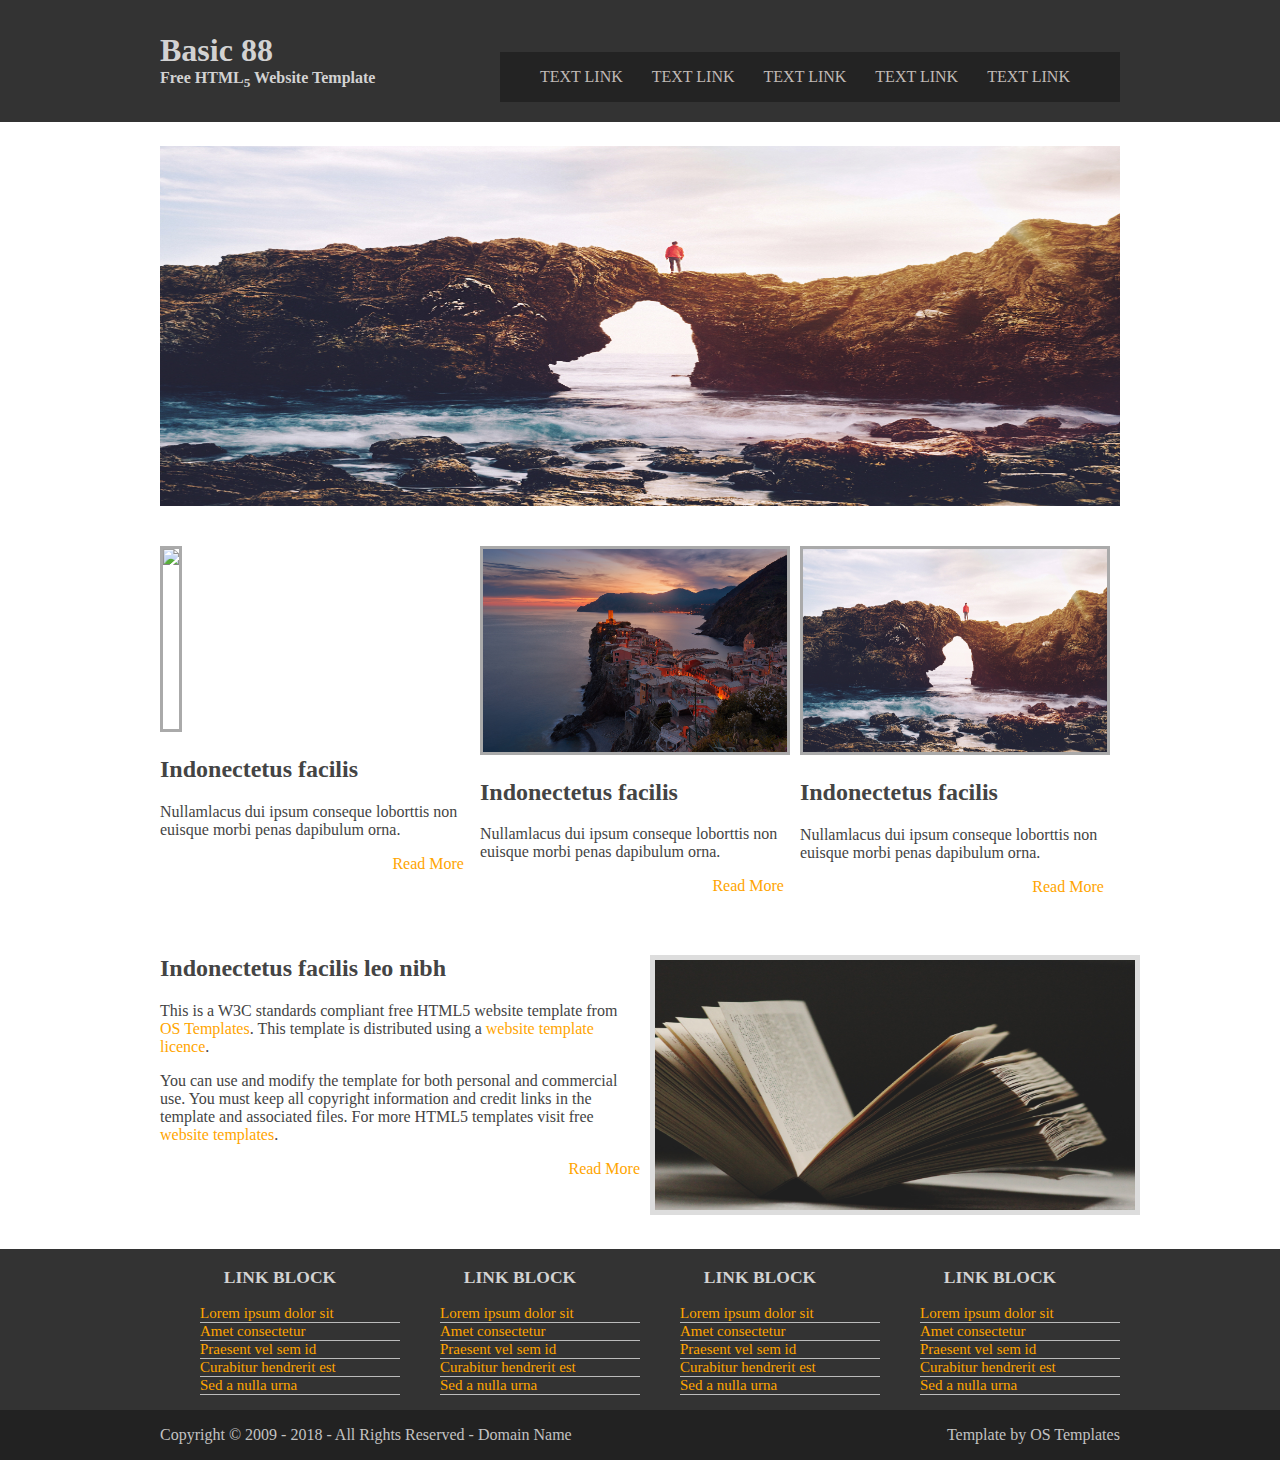
==== index.html @ 99811fb8 "Day2 Responsive code after adding hamburger menu" ====
<!DOCTYPE html>
<html>
	<head>
		<meta charset="utf-8">
		<meta name="viewport" content="width=device-width, initial-scale=1.0">
		<title>OS Templates</title>

		<link rel="stylesheet" type="text/css" href="./css/header.css">
		<link rel="stylesheet" type="text/css" href="./css/response.css">
		<link rel="stylesheet" type="text/css" href="./css/slider.css">
		<link rel="stylesheet" type="text/css" href="./css/styl.css">
	</head>
	<body>
	<!-- header -->
		<div class="row row1">
			<header id="header">
				<div class="container">
					<div class="col-4 head">
						<h1><a href="#home">Basic 88</a></h1>
		     			<h2>Free HTML<sub>5</sub> Website Template</h2>
					</div>
					<div class="col-8">
				      	<a href="javascript:void(0);"  id="ham" onclick="myFunction()">&equiv;</a>

						<nav id="navbar">
					      <ul id="navul" class="navul hide">

					        <li><a href="#">Text Link</a></li>
					        <li><a href="#">Text Link</a></li>
					        <li><a href="#">Text Link</a></li>
					        <li><a href="#">Text Link</a></li>
					        <li><a href="#">Text Link</a></li>
   							
					    </nav>
					</div>
				</div>
			</header>
		</div>


		<!-- article -->
		<div class="container">
			<article>
				<section> <!-- slider -->
					<div class="row">
						<div class="col-s-12 slider">
							<figure>
								<div class="slide"><img src="./img/Image1.jpg"></div>
								<div class="slide"><img src="./img/Image2.jpg"></div>
								<div class="slide"><img src="./img/Image3.jpg"></div>
								<div class="slide"><img src="./img/Image4.jpg"></div>
								<div class="slide"><img src="./img/Image5.jpg"></div>
							</figure>
					</div>
				</section>

				<section id="gallery">
					<div class="row">

						<div class="col-s-6 col-4">
							<div class="fig">
								<img src="./img/Image3.jpg">
								<h2>Indonectetus facilis</h2>
								<p>Nullamlacus dui ipsum conseque loborttis non euisque morbi penas dapibulum orna.</p>
								<span class="more"><a href="">Read More </a></span>
							</div>
					    </div>

					    <div class="col-s-6 col-4">
							<div class="fig">
								<img src="./img/Image2.jpg">
								<h2>Indonectetus facilis</h2>
								<p>Nullamlacus dui ipsum conseque loborttis non euisque morbi penas dapibulum orna.</p>
								<span class="more"><a href="">Read More </a></span>
							</div>
					    </div>

					    <div class="col-s-6 col-4">
							<div class="fig">
								<img src="./img/Image1.jpg">
								<h2>Indonectetus facilis</h2>
								<p>Nullamlacus dui ipsum conseque loborttis non euisque morbi penas dapibulum orna.</p>
								<span class="more"><a href="">Read More </a></span>
							</div>
					    </div>

					</div>
				</section>

				<section id="info">
					<div class="row">
						<div class="col-s-6">					
							<h2>Indonectetus facilis leo nibh</h2>
							<p>This is a W3C standards compliant free HTML5 website template from <a href="">OS Templates</a>. This template is distributed using a <a href="">website template licence</a>.</p>
							<p>You can use and modify the template for both personal and commercial use. You must keep all copyright information and credit links in the template and associated files. For more HTML5 templates visit free <a href="">website templates</a>.</p>
							<span class="more"><a href="">Read More </a></span>
						</div>
						<div class="col-s-6">
							<div><img src="./img/Image5.jpg"></div>
						</div>
					</div>
				</section>
			</article>
		</div><!--  end of container -->

		<div class="rows row1">
		<footer>
			<div class="container">
			<div class="row">
				<div class="col-s-6 col-3">
					<h3 class="title">Link Block</h3>
				      <nav>
				        <ul>
				          <li><a href="">Lorem ipsum dolor sit</a></li>
				          <li><a href="">Amet consectetur</a></li>
				          <li><a href="">Praesent vel sem id</a></li>
				          <li><a href="">Curabitur hendrerit est</a></li>
				          <li><a href="">Sed a nulla urna</a></li>
				        </ul>
				      </nav>
				</div>
				

				<div class="col-s-6 col-3">
					<h3 class="title">Link Block</h3>
				      <nav>
				        <ul>
				          <li><a href="">Lorem ipsum dolor sit</a></li>
				          <li><a href="">Amet consectetur</a></li>
				          <li><a href="">Praesent vel sem id</a></li>
				          <li><a href="">Curabitur hendrerit est</a></li>
				          <li><a href="">Sed a nulla urna</a></li>
				        </ul>
				      </nav>
				</div>

				<div class="col-s-6 col-3">
					<h3 class="title">Link Block</h3>
				      <nav>
				        <ul>
				          <li><a href="">Lorem ipsum dolor sit</a></li>
				          <li><a href="">Amet consectetur</a></li>
				          <li><a href="">Praesent vel sem id</a></li>
				          <li><a href="">Curabitur hendrerit est</a></li>
				          <li><a href="">Sed a nulla urna</a></li>
				        </ul>
				      </nav>
				</div>

				<div class="col-s-6 col-3">
					<h3 class="title">Link Block</h3>
				      <nav>
				        <ul>
				          <li><a href="">Lorem ipsum dolor sit</a></li>
				          <li><a href="">Amet consectetur</a></li>
				          <li><a href="">Praesent vel sem id</a></li>
				          <li><a href="">Curabitur hendrerit est</a></li>
				          <li><a href="">Sed a nulla urna</a></li>
				        </ul>
				      </nav>
				</div>
			</div>
		</div>

			
		</footer>
	</div>

	<div class="row row2">
		<div class="container" id="copy">
			<div class="col-s-8"><p>Copyright &copy; 2009 - 2018 - All Rights Reserved - <a href="http://www.os-templates.com/">Domain Name</a></p></div>
    		<div class="col-s-4"><p>Template by <a href="">OS Templates</a></p></div>
		</div>

	</div>

	<script type="text/javascript">
		function myFunction() {
    var x = document.getElementById("navul");
    if (x.className =="navul") {
         x.className +=" hide";
    } else {
        x.className = "navul";
    }
}

	</script>
	</body>
</html>
---- css/header.css ----
#ham{
font-size: 2em;
display:none;
float: right;
}
/*header*/

#header{
	padding: 2em;
}

#header a{
	text-decoration: none;
	color: inherit;
}


.head h1, .head h2{
	margin: 0;
}
.head h2{
	font-size: 16px;
}


/*navigation*/
#header nav{
	display:block;
	margin: 20px;
	margin-right: 0;
	color:#C0BAB6;
	background-color:#232323;
	overflow: hidden;

}
#header nav li{
	display:inline; 
	margin-right:25px; 
	text-transform:uppercase;
}
#header nav li a{
	color:#C0BAB6; 
	background-color:#232323;
}
#header nav li a:hover{
	color:orange; 
	background-color:#232323;
}


@media only screen and (max-width: 868px){
	#ham{
		display: inline-block;
	}
	.hide{
		display: none;
	}
	#header nav{
		width: 100%;
		margin-left: 0;

	}
	#header nav li {
		display: list-item;
		padding: 1%;
		border-bottom: 1px solid #ddd;
	}
	
}
---- css/response.css ----
.container{
	width: 90%;
	margin-left: auto;
	margin-right: auto;
}

.row::after {
	content: "";
	clear: both;
	display: table;
	box-sizing: border-box;

}

[class*='col-']{
	float: left;
	width: 100%;


}
@media only screen and (min-width: 650px){

	.col-s-1{width:8.33%;}
	.col-s-2{width:16.66%;}
	.col-s-3{width:25%;}
	.col-s-4{width:33.33%;}
	.col-s-5{width:41.66%;}
	.col-s-6{width:50%;}
	.col-s-7{width:58.33%;}
	.col-s-8{width:66.66%;}
	.col-s-9{width:75%;}
	.col-s-10{width:83.33%;}
	.col-s-11{width:91.66%;}
	.col-s-12{width:100%;}
	
}

@media only screen and (min-width: 868px){

	.col-1{width:8.33%;}
	.col-2{width:16.66%;}
	.col-3{width:25%;}
	.col-4{width:33.33%;}
	.col-5{width:41.66%;}
	.col-6{width:50%;}
	.col-7{width:58.33%;}
	.col-8{width:66.66%;}
	.col-9{width:75%;}
	.col-10{width:83.33%;}
	.col-11{width:91.66%;}
	.col-12{width:100%;}
	.container{max-width:960px;}
}
---- css/slider.css ----
@keyframes slide{
	0%{left: 0%;}
	10%{left: 0%;}

	12%{left: -100%;}
	22%{left: -100%;}

	24%{left: -200%;}
	34%{left: -200%;}

	36%{left: -300%;}
	46%{left: -300%;}

	48%{left: -400%;}
	58%{left: -400%;}

	60%{left: -300%;}
	70%{left: -300%;}

	72%{left: -200%;}
	82%{left: -200%;}

	84%{left: -100%;}
	94%{left: -100%;}

	100%{left: 0%;}
}

.slider{
	overflow: hidden;
	max-height: 360px;

}

.slider figure div{
	width: 20%;
	float: left;
}
.slide img{
	width: 100%;
	max-height: 360px;
}

.slider figure{
	position: relative;
	width: 500%;
	margin: 0;
	left: 0;
	text-align: left;
	animation: slide 20s infinite;
}
---- css/styl.css ----
html,body{
	margin: 0;
	padding: 0;
	width: 100%;
	overflow-x: hidden;
}

.row1{
	background: #333;
	color: #d2d2d2;
}
.row2{
	background: #222;
	color: #c2c2c2;
}
nav ul{
	list-style: none;
}

a{
	text-decoration: none;
	color: orange;
}
section {
	padding-top: 1.5em;
	padding-bottom: 1em;
	color: #444;
	background: #fff;
}

#gallery .fig img{
	width: 100%;
	min-height: 180px;
	border: 3px solid #aaa;
}
.more{
	display: inline-block;
	float: right;
}
 
#gallery .fig{
	box-sizing: border-box;
	margin: 0;
	margin-right: 5%;
	padding: 0;
	
}

#info img{
	width: 100%;
	max-height: 250px;
	border: 5px solid #dddddd;
	margin: 4% 0 3% 2%;
}

footer{
	font-size: 15px;
}
footer h3{
	text-align: center;
	text-transform: uppercase;
}
footer li{
	outline: none;
	border-bottom: 1px solid #bbb;
}

#copy div:nth-last-of-type(1){
	text-align: right;
}
#copy a{
	color: #c2c2c2;
}
@media only screen and (max-width: 650px){

	#gallery .fig{margin-right: 0;}
	#info img{margin: 0;}

	#copy div:last-child p{text-align: left;}

}
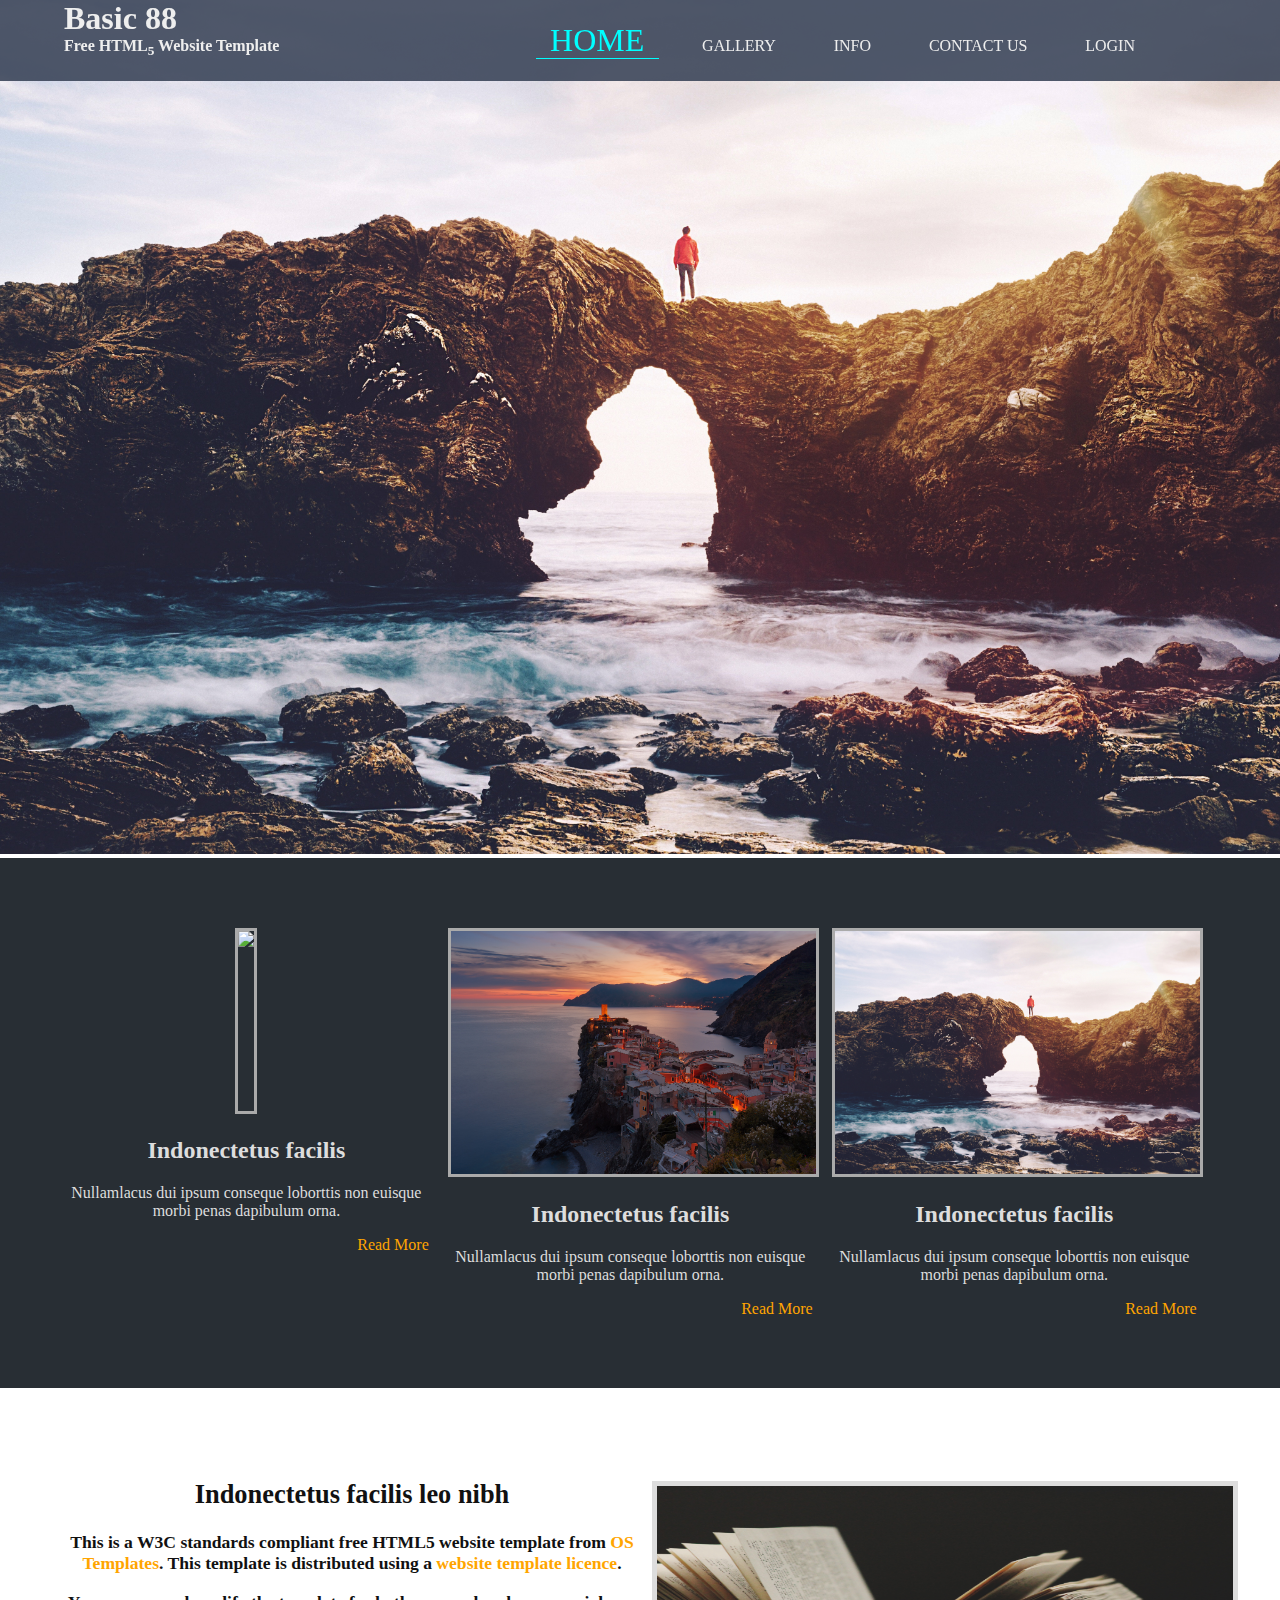
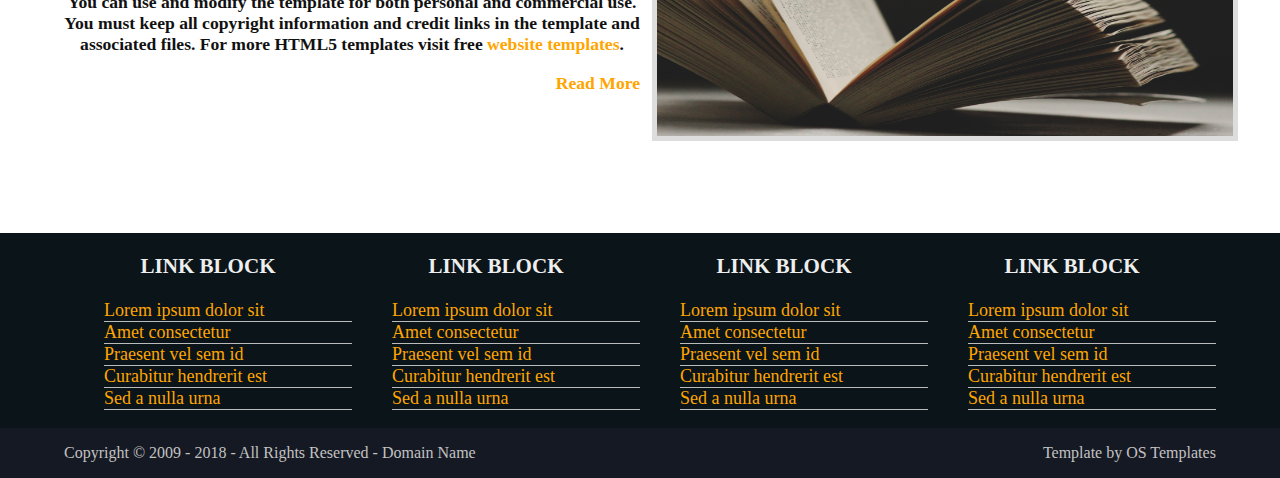
==== commit b701628b: "Day3 tried to make it attractive" ====
--- a/index.html
+++ b/index.html
@@ -8,12 +8,15 @@
 		<link rel="stylesheet" type="text/css" href="./css/header.css">
 		<link rel="stylesheet" type="text/css" href="./css/response.css">
 		<link rel="stylesheet" type="text/css" href="./css/slider.css">
+		<link rel="stylesheet" type="text/css" href="./css/sec.css">
 		<link rel="stylesheet" type="text/css" href="./css/styl.css">
+		
 	</head>
 	<body>
 	<!-- header -->
+	<header id="header">
 		<div class="row row1">
-			<header id="header">
+			
 				<div class="container">
 					<div class="col-4 head">
 						<h1><a href="#home">Basic 88</a></h1>
@@ -25,38 +28,36 @@
 						<nav id="navbar">
 					      <ul id="navul" class="navul hide">
 
-					        <li><a href="#">Text Link</a></li>
-					        <li><a href="#">Text Link</a></li>
-					        <li><a href="#">Text Link</a></li>
-					        <li><a href="#">Text Link</a></li>
-					        <li><a href="#">Text Link</a></li>
+					        <li class="active"><a href="#">Home</a></li>
+					        <li><a href="#gallery">Gallery</a></li>
+					        <li><a href="#info">Info</a></li>
+					        <li><a href="#contact">Contact Us</a></li>
+					        <li><a href="#">Login</a></li>
+					    </ul>
    							
 					    </nav>
 					</div>
-				</div>
+				</div></div>
 			</header>
-		</div>
-
-
-		<!-- article -->
-		<div class="container">
-			<article>
-				<section> <!-- slider -->
+		
+			<section id="slider"> <!-- slider -->
+				<div class="row">
+					<div class="col-s-12 slider">
+						<figure>
+							<div class="slide"><img src="./img/Image1.jpg"></div>
+							<div class="slide"><img src="./img/Image2.jpg"></div>
+							<div class="slide"><img src="./img/Image3.jpg"></div>
+							<div class="slide"><img src="./img/Image4.jpg"></div>
+							<div class="slide"><img src="./img/Image5.jpg"></div>
+						</figure>
+					</div>
+				</div>
+			</section>
+			
+		<section id="gallery">
+			<div class="sec sec-dark">
+				<div class="container">
 					<div class="row">
-						<div class="col-s-12 slider">
-							<figure>
-								<div class="slide"><img src="./img/Image1.jpg"></div>
-								<div class="slide"><img src="./img/Image2.jpg"></div>
-								<div class="slide"><img src="./img/Image3.jpg"></div>
-								<div class="slide"><img src="./img/Image4.jpg"></div>
-								<div class="slide"><img src="./img/Image5.jpg"></div>
-							</figure>
-					</div>
-				</section>
-
-				<section id="gallery">
-					<div class="row">
-
 						<div class="col-s-6 col-4">
 							<div class="fig">
 								<img src="./img/Image3.jpg">
@@ -83,11 +84,15 @@
 								<span class="more"><a href="">Read More </a></span>
 							</div>
 					    </div>
-
-					</div>
-				</section>
-
-				<section id="info">
+					</div>
+				</div>
+			</div>
+		</section>
+		
+
+		<section id="info">
+			<div class="sec sec-img sec-light">
+				<div class="container">
 					<div class="row">
 						<div class="col-s-6">					
 							<h2>Indonectetus facilis leo nibh</h2>
@@ -99,11 +104,13 @@
 							<div><img src="./img/Image5.jpg"></div>
 						</div>
 					</div>
-				</section>
+				</div><!--  end of container -->
+			</div>
+		</section>
 			</article>
-		</div><!--  end of container -->
-
-		<div class="rows row1">
+		
+
+		<div class="rows row3">
 		<footer>
 			<div class="container">
 			<div class="row">
@@ -173,16 +180,24 @@
 		</div>
 
 	</div>
-
+<script src="https://code.jquery.com/jquery-2.x-git.js"></script>
 	<script type="text/javascript">
 		function myFunction() {
-    var x = document.getElementById("navul");
-    if (x.className =="navul") {
-         x.className +=" hide";
-    } else {
-        x.className = "navul";
-    }
-}
+	    var x = document.getElementById("navul");
+	    if (x.className =="navul") {
+	         x.className +=" hide";
+	    } else {
+	        x.className = "navul";
+	    }
+	}
+
+	
+	 $(document).ready(function () {
+       $('.navul li').click(function(){
+    $('.navul li').removeClass('active');
+    $(this).addClass('active');
+    });
+    });
 
 	</script>
 	</body>
--- a/css/header.css
+++ b/css/header.css
@@ -6,10 +6,11 @@
 }
 /*header*/
 
-#header{
-	padding: 2em;
+#header {
+	position: fixed;
+	z-index: 1;
+	width: 100%;
 }
-
 #header a{
 	text-decoration: none;
 	color: inherit;
@@ -26,12 +27,10 @@
 
 /*navigation*/
 #header nav{
-	display:block;
-	margin: 20px;
+	margin: 0.8%;
 	margin-right: 0;
-	color:#C0BAB6;
-	background-color:#232323;
 	overflow: hidden;
+	text-align: center;
 
 }
 #header nav li{
@@ -40,14 +39,18 @@
 	text-transform:uppercase;
 }
 #header nav li a{
-	color:#C0BAB6; 
-	background-color:#232323;
+	padding: 2%;
 }
 #header nav li a:hover{
 	color:orange; 
-	background-color:#232323;
+
 }
 
+ .active{
+	color:aqua !important; 
+	font-size: 2em;
+	border-bottom: 1px solid aqua;
+}
 
 @media only screen and (max-width: 868px){
 	#ham{
@@ -68,3 +71,8 @@
 	}
 	
 }
+ .active{
+	color:aqua !important; 
+	font-size: 2em;
+	border-bottom: 1px solid aqua;
+}--- a/css/response.css
+++ b/css/response.css
@@ -49,5 +49,4 @@
 	.col-10{width:83.33%;}
 	.col-11{width:91.66%;}
 	.col-12{width:100%;}
-	.container{max-width:960px;}
 }--- a/css/slider.css
+++ b/css/slider.css
@@ -29,7 +29,7 @@
 
 .slider{
 	overflow: hidden;
-	max-height: 360px;
+	margin: 0;
 
 }
 
@@ -39,7 +39,7 @@
 }
 .slide img{
 	width: 100%;
-	max-height: 360px;
+	max-height: 90%;
 }
 
 .slider figure{
--- a/css/sec.css
+++ b/css/sec.css
@@ -0,0 +1,29 @@
+.sec{
+  margin: 0;
+  text-align:center;
+  padding:70px 0;
+}
+.sec-light{
+  background-color:#f4f4f4;
+  color:#111;
+  font-size: 1.1em;
+  font-weight: 700;
+}
+
+.sec-dark{
+  background-color:#282e34;
+  color:#ddd;
+}
+.sec-img{
+  background-position: center;
+  background-repeat: no-repeat;
+  background-size: cover;
+  background:url(./../img/Image2.jpg);
+  background-attachment: fixed;
+  min-width: 500px;
+}
+@media only screen and (max-width: 650px){
+.sec-img{
+  background-attachment: scroll;
+}
+}--- a/css/styl.css
+++ b/css/styl.css
@@ -3,14 +3,20 @@
 	padding: 0;
 	width: 100%;
 	overflow-x: hidden;
+	background: inherit;
+	color: inherit;
 }
 
 .row1{
-	background: #333;
-	color: #d2d2d2;
+	background: rgba(60,70,90,0.9);
+	color: #eee;
+}
+.row3{
+	background: rgb(10,20,25);
+	color: #eee;
 }
 .row2{
-	background: #222;
+	background: rgb(21,25,35);
 	color: #c2c2c2;
 }
 nav ul{
@@ -21,12 +27,7 @@
 	text-decoration: none;
 	color: orange;
 }
-section {
-	padding-top: 1.5em;
-	padding-bottom: 1em;
-	color: #444;
-	background: #fff;
-}
+
 
 #gallery .fig img{
 	width: 100%;
@@ -45,6 +46,9 @@
 	padding: 0;
 	
 }
+.gallery{
+	padding: 0.8% 0;
+}
 
 #info img{
 	width: 100%;
@@ -54,7 +58,7 @@
 }
 
 footer{
-	font-size: 15px;
+	font-size: 18px;
 }
 footer h3{
 	text-align: center;
